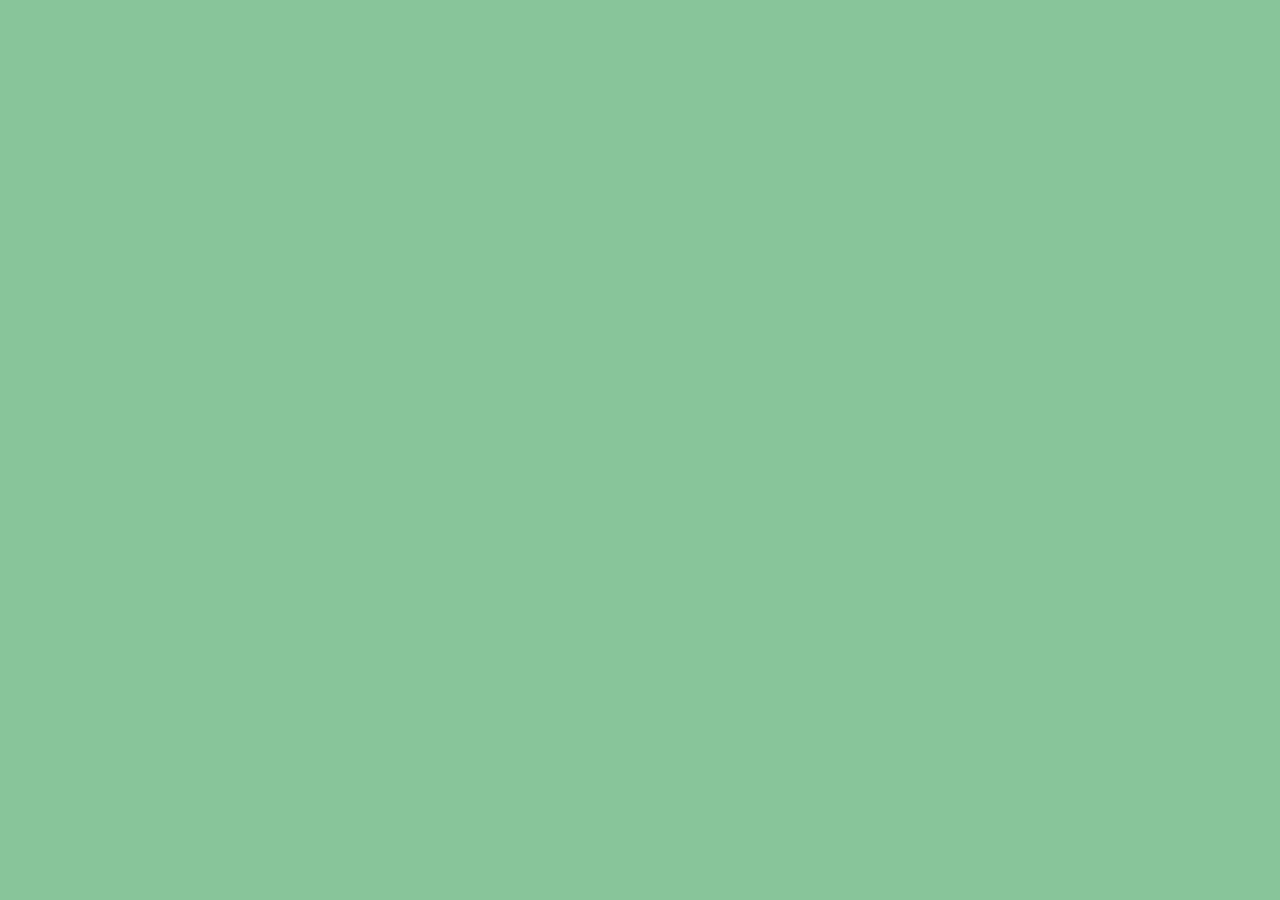
==== index.html @ ec41cac1 "init" ====
<!DOCTYPE html>
<html>
<head lang="en">
    <meta charset="UTF-8">
    <title>Animated Arena</title>
    <link rel="stylesheet" href="css/style.css">
    <link rel="stylesheet" href="css/reset.css">
    <script src="javascript/colorwheel.js"></script>
</head>
<body>
    <header>
    </header>
</body>
</html>
---- css/style.css ----
@charset "UTF-8";
/*CSS Document*/

/**************************************************************************/
/*------------------------------   Fonts   -------------------------------*/
/**************************************************************************/
@import url(http://fonts.googleapis.com/css?family=Open+Sans:600,400);


/**************************************************************************/
/*------------------------------   Global   ------------------------------*/							
/**************************************************************************/
body, html {
    margin:0;
    padding:0;
    height:100%;
    width:100%;
    font-family: 'Open Sans 600', sans-serif;
    background-color:#88c59a;
    overflow: auto;
}

.content {
    max-width:700px;
    width:100%;
    margin: 0 auto;
    position: relative;
    box-sizing: border-box;
    -moz-box-sizing:border-box;
}

.cf:after {
  content: "";
  display: table;
  clear: both;
}

header {
    background:#fff;
    box-shadow: 0px 0px 16px #000;
}

/**************************************************************************/
/*-----------------------------  splashPage  -----------------------------*/
/**************************************************************************/

.loginPage {
    background:url('../img/barnimages_upload_25.png') no-repeat;
    background-size: cover;
    background-position: center center;
    -webkit-background-size: cover;
    -moz-background-size: cover;
    -o-background-size: cover;
    position: fixed;
}

.title {
    padding:285px 0 30px 0;
    text-align:center;
    font-size:40px;
    color:#fff;
    text-shadow: 1px 2px 6px #000;
}

form {
    text-align:center;
}

input[type="text"] {
    width:400px;
    font-size:18px;
    margin:40px 0 -10px 0;
    height: 44px;
    padding: 30px 0 30px 10px;
    box-sizing: border-box;
    -moz-box-sizing:border-box;
    box-shadow: 1px 2px 6px #000;
    -moz-box-shadow:1px 2px 6px #000;
    -webkit-box-shadow: 1px 2px 6px #000;
}

.selectForm {
    width:400px;
    font-size:18px;
    margin:40px 0 -10px 0;
    height: 65px;
    padding: 0 0 0 10px;
    box-sizing: border-box;
    -moz-box-sizing:border-box;
    box-shadow: 1px 2px 6px #000;
    -moz-box-shadow:1px 2px 6px #000;
    -webkit-box-shadow: 1px 2px 6px #000;
}


input[type="submit"]{
    border:none;
    font-size:30px;
    margin:40px 0 0 0;
    width:180px;
    height:80px;
    background-color:#2a3b3e;
    color:#fff;
    box-shadow: 1px 2px 6px #000;
    -moz-box-shadow:1px 2px 6px #000;
    -webkit-box-shadow: 1px 2px 6px #000;
}


/**************************************************************************/
/*-----------------------------  summaryPage  ----------------------------*/
/**************************************************************************/

.leftOfPage {
    float:left;
    width:40%;
    box-sizing: border-box;
    -moz-box-sizing:border-box;
    display:block;
    font-size:50px;
    color:#fff;
    text-align:center;
    margin:40px 0 0 0;
}

.leftOfPage a {
    font-family:"Open Sans 400", sans-serif;
    font-size:30px;
    display:block;
    box-sizing: border-box;
    -moz-box-sizing:border-box;
    text-decoration:none;
    color:#6d6053;
    margin: 35px 0 0 0;
}

.leftOfPage span {
    font-size:24px;
    display:block;
    box-sizing: border-box;
    -moz-box-sizing:border-box;
    margin: 5px 0 30px 0;
}

.leftOfPage .btn {
    height:80px;
    width:160px;
    background-color:#2a3b3e;
    font-size:38px;
    color:#fff;
    border:none;
    box-sizing: border-box;
    -moz-box-sizing:border-box;
    margin: 10px 0 0 0;
    box-shadow: 1px 2px 6px #000;
    -moz-box-shadow:1px 2px 6px #000;
    -webkit-box-shadow: 1px 2px 6px #000;
}

.rightOfPage {
    float:right;
    width:50%;
    box-sizing: border-box;
    -moz-box-sizing:border-box;
    background-color:#fff;
    margin:40px 0 0 0;
    text-align:center;
}

.rightOfPage img {
    height: 106px;
    margin:20px 0;
}

.rightOfPage span {
    display:block;
    font-size:11px;
    margin: 0 0 6px 0;
}

.rightOfPage li:nth-child(odd) {
    display: inline-block;
    float:left;
    width:60%;
    text-align:left;
    margin:2px 10px;
    font-family:"Open Sans 600", sans-serif;
    font-size:12px;
}

.rightOfPage li:nth-child(even) {
    display: inline-block;
    float:right;
    width:20%;
    text-align:right;
    margin:2px 10px;
    font-family:"Open Sans 600", sans-serif;
    font-size:12px;
}

.rightOfPage h2 {
    font-size: 12px;
    font-weight: bold;
    /* float: left; */
    text-align: left;
    margin: 5px 10px 1px 10px;
    display: block;
    width: 100%;
}

.rightOfPage li.totalPrice {
    font-size:16px;
}

.lastHR {
    margin-bottom:5px;
}




/**************************************************************************/
/*-------------------------------  Header  -------------------------------*/
/**************************************************************************/
.headerCenter {
    font-size: 33px;
    padding-top: 10px;
    padding-bottom: 6px;
    display: block;
    text-align: center;
}

.headerCenter span {
    display:block;
}

.headerCenter a {
    color: #fff;
}

.headerCenter img {
    width:20px;
}

.headerLeft, .headerRight {
    position: absolute;
    font-size:24px;
}
a.headerLeft, a.headerRight {
    color:inherit;
    text-decoration:none;
}
.headerLeft {
    top: 34px;
    left: 0;
}

.headerRight {
    top: 34px;
    right:0;
}

/**************************************************************************/
/*-----------------------------  Main Image  -----------------------------*/							
/**************************************************************************/

section .content {
}

.homeImages {
    margin: 30px 0;
}
.homeImage {
    height: 400px;
    width: calc(50% - 15px);
    background-color: grey;
    float: left;
    overflow: hidden;
    position:relative;
}
.homeImage:nth-of-type(1) {
    margin-right:30px;
}
.homeImage img, .choiceImage img {
    position: absolute;
    margin: auto;
    top: 0;
    left: 0;
    right: 0;
    bottom: 0;
    width:100%;
}
.homeChoice {
    margin-bottom:30px;
    color: #222;
}
a:last-of-type .homeChoice {
    margin-bottom:0px;
}
.choiceImage {
    width: 150px;
    height: 130px;
    background-color: grey;
    overflow:hidden;
    position:relative;
    float:left;
}
.choiceLetter {
    z-index: 10;
    position: relative;
    text-align: center;
    line-height: 130px;
    font-size: 80px;
    color: #fff;
    background: rgba(255, 255, 255, 0.64);
    display: block;
    text-shadow: 2px 2px 10px #000;
}

.content a:nth-of-type(1) .choiceLetter {
    background: url('/img/a.jpg') no-repeat;
    background-size: cover;
    background-position: center center;
}

.content a:nth-of-type(2) .choiceLetter  {
    background: url('/img/b.jpg') no-repeat;
    background-size: cover;
    background-position: center center;
}

.content a:nth-of-type(3) .choiceLetter  {
    background: url('/img/c.jpg') no-repeat;
    background-size: cover;
    background-position: center center;
}

.choice {
    float: left;
    width: calc(550px - 30px);
    background: #fff;
    padding: 8px 15px;
    z-index: 2; /* To get always on top of the shadow around the image */
    position: relative;
}
.choice h2 {
    font-size: 20px;
    font-weight: 600;
    border-bottom:1px solid black;
    margin-bottom: 10px;
}
.choice h2 span {
    float: right;
    font-size:16px;
}
.choice li {
    font-size:14px;
}
.choice li p {
    float: left;
    width: 440px;
    margin-left: 16px;
    line-height: 20px;
}
.choice li p:before {
    content: " ";
    list-style-type: disc;
    display: list-item;
    height: 1px;
    color: #a3d7b4;
}
.choice li span {
    float:right;
}

.choice li:after {
    content: "";
    clear:both;
    display:block;
}
.choice h2 span:before, .choice li span:before {
    content:"€ ";
}
.choice h2 span:after, .choice li span:after {
    content:",-";
}
/*----- Shadow ------*/
.choiceImage, .choice, .homeImage {
    box-shadow: 1px 1px 5px black;
}



/**************************************************************************/
/*----------------------------  Login Message  ---------------------------*/
/**************************************************************************/

/**************************************************************************/
/*-----------------------  Username/Password Input  ----------------------*/
/**************************************************************************/

/**************************************************************************/
/*-------------------------------  Header  -------------------------------*/
/**************************************************************************/

/**************************************************************************/
/*-----------------------------  Bedankt Page  ---------------------------*/
/**************************************************************************/

/**************************************************************************/
/*---------------------------  Paragraph Text ----------------------------*/
/**************************************************************************/

/**************************************************************************/
/*---------------------------  Enquete Page -----------------------------*/
/**************************************************************************/
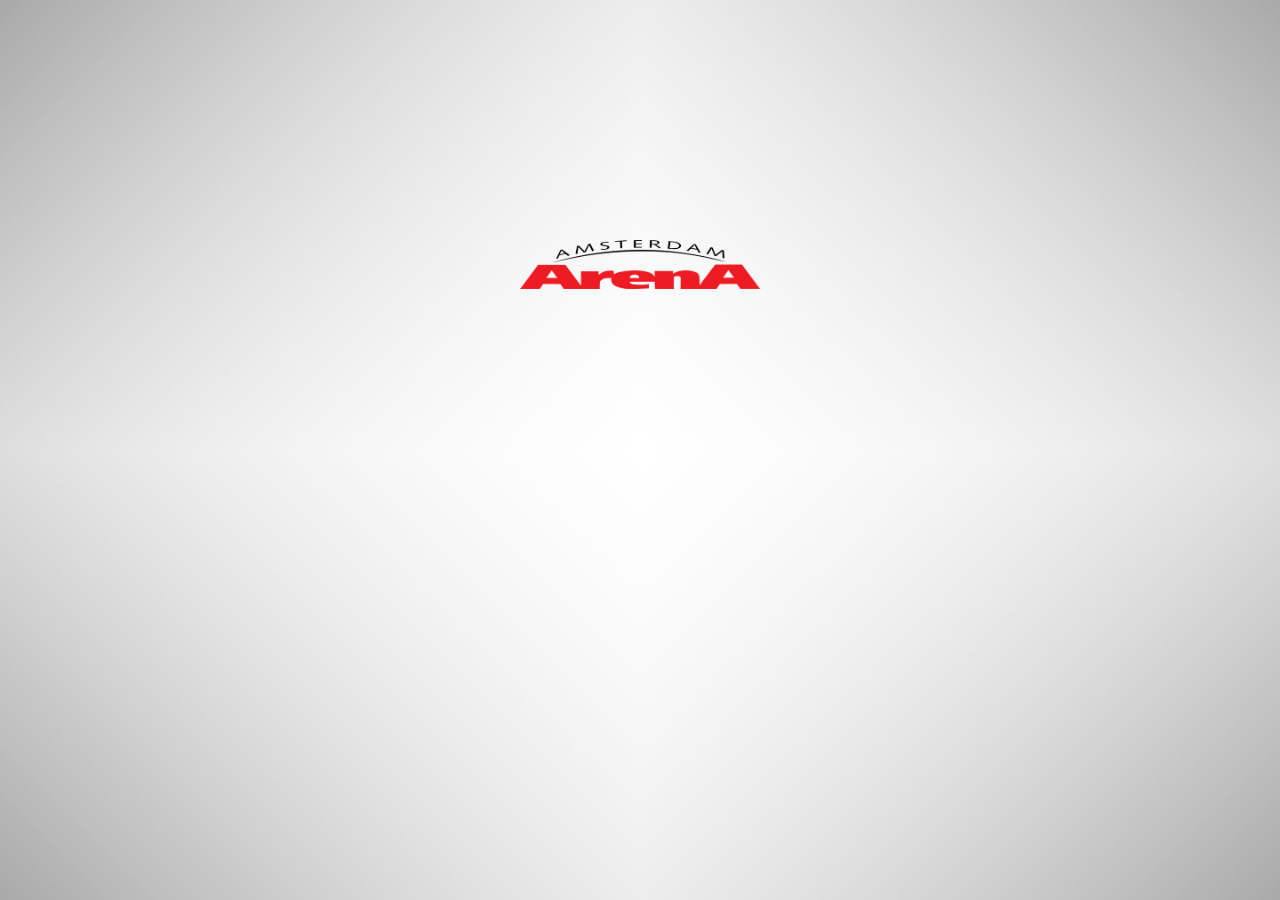
==== commit 6768c41d: "added extra js files" ====
--- a/index.html
+++ b/index.html
@@ -2,13 +2,15 @@
 <html>
 <head lang="en">
     <meta charset="UTF-8">
+    <meta name="viewport" content="user-scalable=no, width=device-width, initial-scale=1, maximum-scale=1">
     <title>Animated Arena</title>
     <link rel="stylesheet" href="css/style.css">
     <link rel="stylesheet" href="css/reset.css">
-    <script src="javascript/colorwheel.js"></script>
+    <script src="javascript/index.js"></script>
 </head>
-<body>
-    <header>
-    </header>
+<body class="mainPage">
+    <div class="content">
+        <img src="img/800px-Amsterdam_Arena_logo.png">
+    </div>
 </body>
 </html>--- a/css/style.css
+++ b/css/style.css
@@ -4,7 +4,7 @@
 /**************************************************************************/
 /*------------------------------   Fonts   -------------------------------*/
 /**************************************************************************/
-@import url(http://fonts.googleapis.com/css?family=Open+Sans:600,400);
+@import url(http://fonts.googleapis.com/css?family=Open+Sans:400italic,400,600,700);
 
 
 /**************************************************************************/
@@ -15,13 +15,12 @@
     padding:0;
     height:100%;
     width:100%;
-    font-family: 'Open Sans 600', sans-serif;
-    background-color:#88c59a;
+    font-family: 'Open Sans 400', sans-serif;
     overflow: auto;
 }
 
 .content {
-    max-width:700px;
+    max-width:240px;
     width:100%;
     margin: 0 auto;
     position: relative;
@@ -40,12 +39,12 @@
     box-shadow: 0px 0px 16px #000;
 }
 
+
 /**************************************************************************/
-/*-----------------------------  splashPage  -----------------------------*/
+/*------------------------------  homePage  ------------------------------*/
 /**************************************************************************/
-
-.loginPage {
-    background:url('../img/barnimages_upload_25.png') no-repeat;
+.mainPage {
+    background:url('../img/grayBackground.png') no-repeat;
     background-size: cover;
     background-position: center center;
     -webkit-background-size: cover;
@@ -54,363 +53,29 @@
     position: fixed;
 }
 
-.title {
-    padding:285px 0 30px 0;
-    text-align:center;
-    font-size:40px;
-    color:#fff;
-    text-shadow: 1px 2px 6px #000;
+.mainPage img {
+    width: 100%;
+    margin-top: 100%;
 }
 
-form {
+.mainPage p {
+    font-family: 'Open Sans 700', sans-serif;
+    font-weight:bold;
+    font-size:50px;
+    /*line-height:50px;*/
     text-align:center;
+    width: 100%;
+    padding:50px 0 50px 0;
+    text-shadow: 0 0 3px #000;
+    text-transform: uppercase;
 }
-
-input[type="text"] {
-    width:400px;
-    font-size:18px;
-    margin:40px 0 -10px 0;
-    height: 44px;
-    padding: 30px 0 30px 10px;
-    box-sizing: border-box;
-    -moz-box-sizing:border-box;
-    box-shadow: 1px 2px 6px #000;
-    -moz-box-shadow:1px 2px 6px #000;
-    -webkit-box-shadow: 1px 2px 6px #000;
-}
-
-.selectForm {
-    width:400px;
-    font-size:18px;
-    margin:40px 0 -10px 0;
-    height: 65px;
-    padding: 0 0 0 10px;
-    box-sizing: border-box;
-    -moz-box-sizing:border-box;
-    box-shadow: 1px 2px 6px #000;
-    -moz-box-shadow:1px 2px 6px #000;
-    -webkit-box-shadow: 1px 2px 6px #000;
-}
-
-
-input[type="submit"]{
-    border:none;
-    font-size:30px;
-    margin:40px 0 0 0;
-    width:180px;
-    height:80px;
-    background-color:#2a3b3e;
-    color:#fff;
-    box-shadow: 1px 2px 6px #000;
-    -moz-box-shadow:1px 2px 6px #000;
-    -webkit-box-shadow: 1px 2px 6px #000;
-}
-
-
-/**************************************************************************/
-/*-----------------------------  summaryPage  ----------------------------*/
-/**************************************************************************/
-
-.leftOfPage {
-    float:left;
-    width:40%;
-    box-sizing: border-box;
-    -moz-box-sizing:border-box;
-    display:block;
-    font-size:50px;
-    color:#fff;
+#numbers {
+    font-family: 'Open Sans 700', sans-serif;
+    font-weight:bold;
+    font-size: 400px;
     text-align:center;
-    margin:40px 0 0 0;
-}
-
-.leftOfPage a {
-    font-family:"Open Sans 400", sans-serif;
-    font-size:30px;
-    display:block;
-    box-sizing: border-box;
-    -moz-box-sizing:border-box;
-    text-decoration:none;
-    color:#6d6053;
-    margin: 35px 0 0 0;
-}
-
-.leftOfPage span {
-    font-size:24px;
-    display:block;
-    box-sizing: border-box;
-    -moz-box-sizing:border-box;
-    margin: 5px 0 30px 0;
-}
-
-.leftOfPage .btn {
-    height:80px;
-    width:160px;
-    background-color:#2a3b3e;
-    font-size:38px;
-    color:#fff;
-    border:none;
-    box-sizing: border-box;
-    -moz-box-sizing:border-box;
-    margin: 10px 0 0 0;
-    box-shadow: 1px 2px 6px #000;
-    -moz-box-shadow:1px 2px 6px #000;
-    -webkit-box-shadow: 1px 2px 6px #000;
-}
-
-.rightOfPage {
-    float:right;
-    width:50%;
-    box-sizing: border-box;
-    -moz-box-sizing:border-box;
-    background-color:#fff;
-    margin:40px 0 0 0;
-    text-align:center;
-}
-
-.rightOfPage img {
-    height: 106px;
-    margin:20px 0;
-}
-
-.rightOfPage span {
-    display:block;
-    font-size:11px;
-    margin: 0 0 6px 0;
-}
-
-.rightOfPage li:nth-child(odd) {
-    display: inline-block;
-    float:left;
-    width:60%;
-    text-align:left;
-    margin:2px 10px;
-    font-family:"Open Sans 600", sans-serif;
-    font-size:12px;
-}
-
-.rightOfPage li:nth-child(even) {
-    display: inline-block;
-    float:right;
-    width:20%;
-    text-align:right;
-    margin:2px 10px;
-    font-family:"Open Sans 600", sans-serif;
-    font-size:12px;
-}
-
-.rightOfPage h2 {
-    font-size: 12px;
-    font-weight: bold;
-    /* float: left; */
-    text-align: left;
-    margin: 5px 10px 1px 10px;
-    display: block;
     width: 100%;
-}
-
-.rightOfPage li.totalPrice {
-    font-size:16px;
-}
-
-.lastHR {
-    margin-bottom:5px;
-}
-
-
-
-
-/**************************************************************************/
-/*-------------------------------  Header  -------------------------------*/
-/**************************************************************************/
-.headerCenter {
-    font-size: 33px;
-    padding-top: 10px;
-    padding-bottom: 6px;
-    display: block;
-    text-align: center;
-}
-
-.headerCenter span {
-    display:block;
-}
-
-.headerCenter a {
-    color: #fff;
-}
-
-.headerCenter img {
-    width:20px;
-}
-
-.headerLeft, .headerRight {
-    position: absolute;
-    font-size:24px;
-}
-a.headerLeft, a.headerRight {
-    color:inherit;
-    text-decoration:none;
-}
-.headerLeft {
-    top: 34px;
-    left: 0;
-}
-
-.headerRight {
-    top: 34px;
-    right:0;
-}
-
-/**************************************************************************/
-/*-----------------------------  Main Image  -----------------------------*/							
-/**************************************************************************/
-
-section .content {
-}
-
-.homeImages {
-    margin: 30px 0;
-}
-.homeImage {
-    height: 400px;
-    width: calc(50% - 15px);
-    background-color: grey;
-    float: left;
-    overflow: hidden;
-    position:relative;
-}
-.homeImage:nth-of-type(1) {
-    margin-right:30px;
-}
-.homeImage img, .choiceImage img {
-    position: absolute;
-    margin: auto;
-    top: 0;
-    left: 0;
-    right: 0;
-    bottom: 0;
-    width:100%;
-}
-.homeChoice {
-    margin-bottom:30px;
-    color: #222;
-}
-a:last-of-type .homeChoice {
-    margin-bottom:0px;
-}
-.choiceImage {
-    width: 150px;
-    height: 130px;
-    background-color: grey;
-    overflow:hidden;
-    position:relative;
-    float:left;
-}
-.choiceLetter {
-    z-index: 10;
-    position: relative;
-    text-align: center;
-    line-height: 130px;
-    font-size: 80px;
-    color: #fff;
-    background: rgba(255, 255, 255, 0.64);
-    display: block;
-    text-shadow: 2px 2px 10px #000;
-}
-
-.content a:nth-of-type(1) .choiceLetter {
-    background: url('/img/a.jpg') no-repeat;
-    background-size: cover;
-    background-position: center center;
-}
-
-.content a:nth-of-type(2) .choiceLetter  {
-    background: url('/img/b.jpg') no-repeat;
-    background-size: cover;
-    background-position: center center;
-}
-
-.content a:nth-of-type(3) .choiceLetter  {
-    background: url('/img/c.jpg') no-repeat;
-    background-size: cover;
-    background-position: center center;
-}
-
-.choice {
-    float: left;
-    width: calc(550px - 30px);
-    background: #fff;
-    padding: 8px 15px;
-    z-index: 2; /* To get always on top of the shadow around the image */
-    position: relative;
-}
-.choice h2 {
-    font-size: 20px;
-    font-weight: 600;
-    border-bottom:1px solid black;
-    margin-bottom: 10px;
-}
-.choice h2 span {
-    float: right;
-    font-size:16px;
-}
-.choice li {
-    font-size:14px;
-}
-.choice li p {
-    float: left;
-    width: 440px;
-    margin-left: 16px;
-    line-height: 20px;
-}
-.choice li p:before {
-    content: " ";
-    list-style-type: disc;
-    display: list-item;
-    height: 1px;
-    color: #a3d7b4;
-}
-.choice li span {
-    float:right;
-}
-
-.choice li:after {
-    content: "";
-    clear:both;
-    display:block;
-}
-.choice h2 span:before, .choice li span:before {
-    content:"€ ";
-}
-.choice h2 span:after, .choice li span:after {
-    content:",-";
-}
-/*----- Shadow ------*/
-.choiceImage, .choice, .homeImage {
-    box-shadow: 1px 1px 5px black;
-}
-
-
-
-/**************************************************************************/
-/*----------------------------  Login Message  ---------------------------*/
-/**************************************************************************/
-
-/**************************************************************************/
-/*-----------------------  Username/Password Input  ----------------------*/
-/**************************************************************************/
-
-/**************************************************************************/
-/*-------------------------------  Header  -------------------------------*/
-/**************************************************************************/
-
-/**************************************************************************/
-/*-----------------------------  Bedankt Page  ---------------------------*/
-/**************************************************************************/
-
-/**************************************************************************/
-/*---------------------------  Paragraph Text ----------------------------*/
-/**************************************************************************/
-
-/**************************************************************************/
-/*---------------------------  Enquete Page -----------------------------*/
-/**************************************************************************/
+    padding:50px 0 50px 0;
+    text-shadow: 0 0 3px #000;
+    text-transform: uppercase;
+}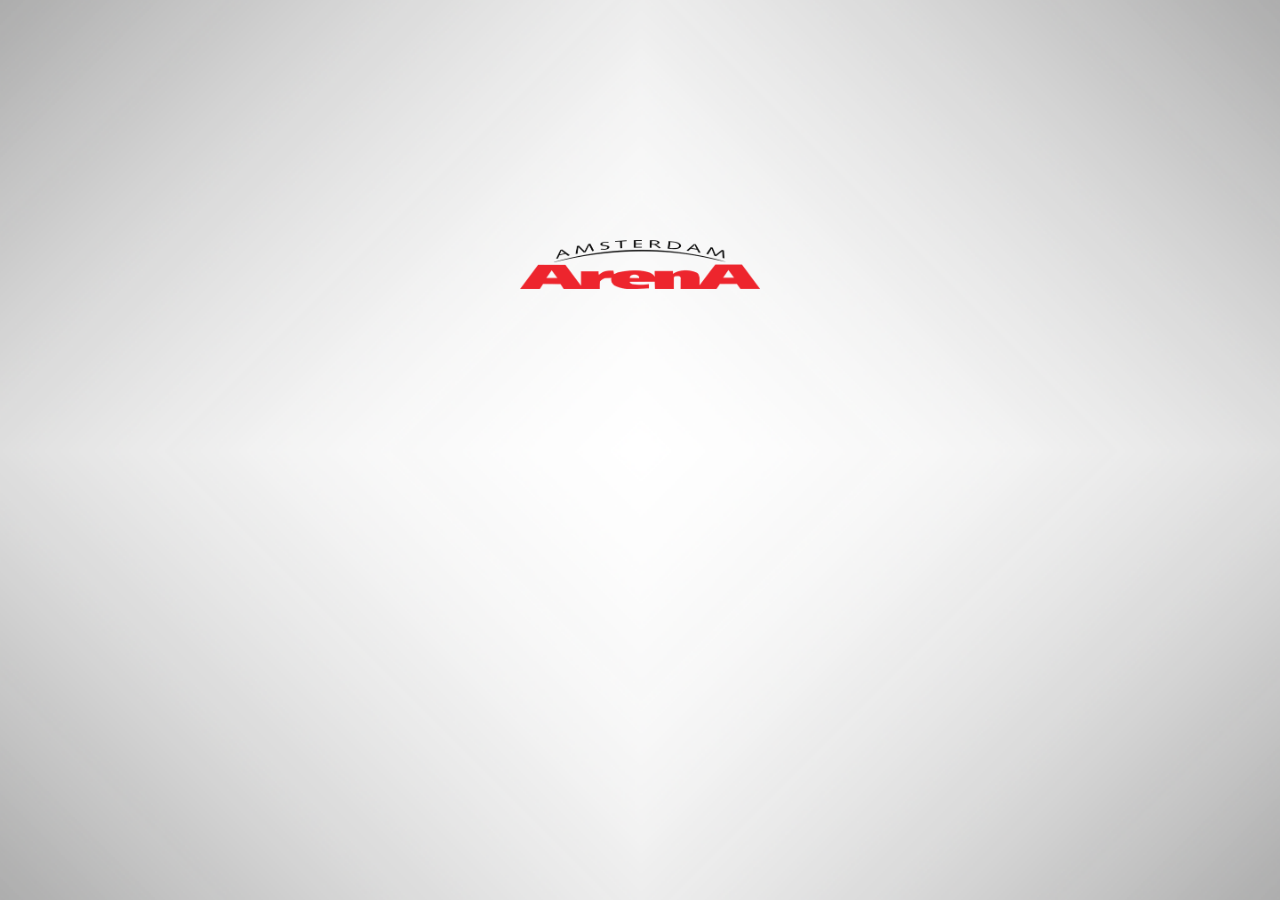
==== commit 748ac673: "the transitions use jquery now and should work for what we need" ====
--- a/index.html
+++ b/index.html
@@ -7,6 +7,7 @@
     <link rel="stylesheet" href="css/style.css">
     <link rel="stylesheet" href="css/reset.css">
     <script src="javascript/index.js"></script>
+    <script src="https://ajax.googleapis.com/ajax/libs/jquery/2.1.3/jquery.min.js"></script>
 </head>
 <body class="mainPage">
     <div class="content">
--- a/css/style.css
+++ b/css/style.css
@@ -78,4 +78,8 @@
     padding:50px 0 50px 0;
     text-shadow: 0 0 3px #000;
     text-transform: uppercase;
+}
+
+.noSee {
+    display:none;
 }